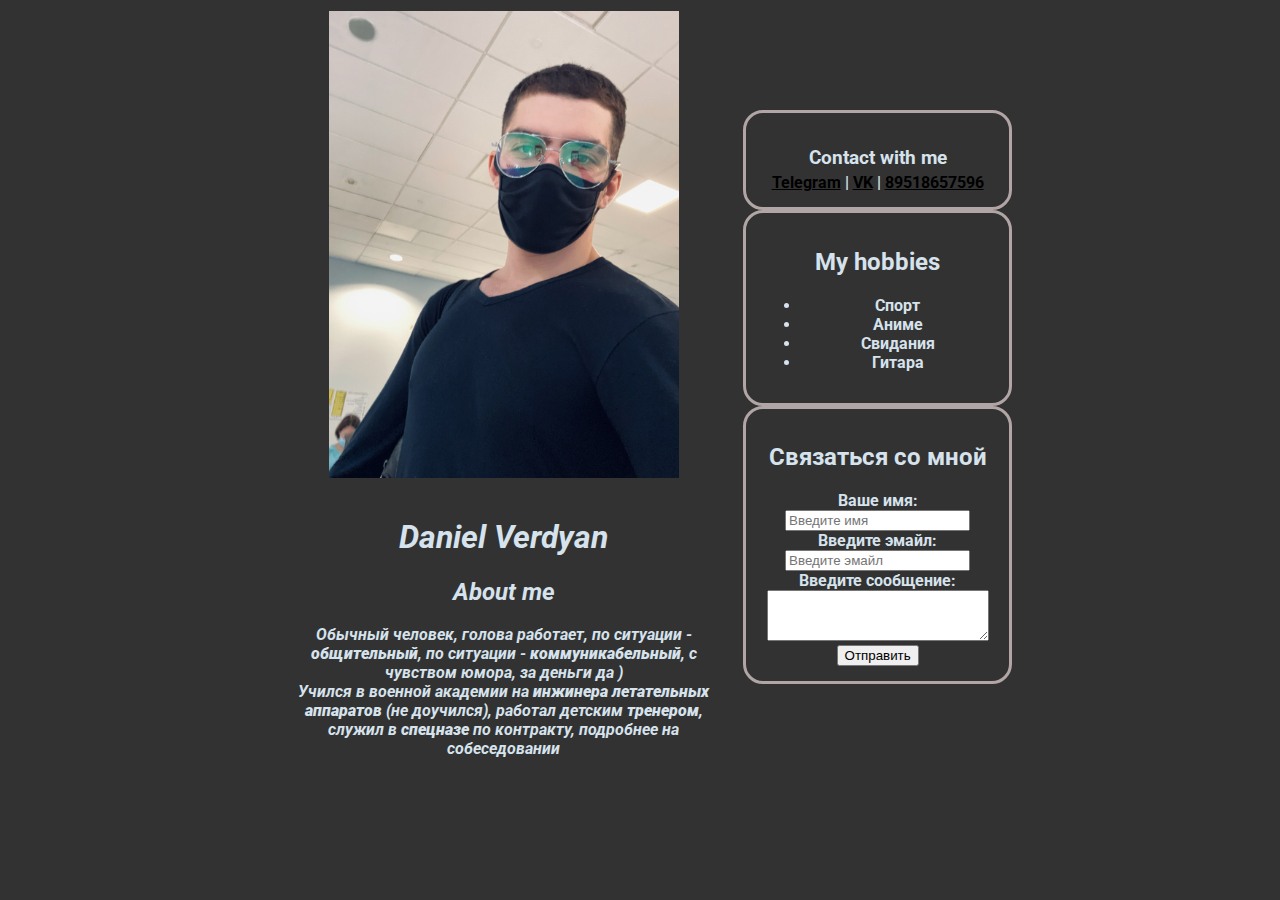
==== index.html @ b3a2d79b "init" ====
<!DOCTYPE html>
<html lang="en">
<head>
    <meta charset="UTF-8">
    <meta http-equiv="X-UA-Compatible" content="IE=edge">
    <meta name="viewport" content="width=device-width, initial-scale=1.0">
    <title>Resume</title>
    <link rel="stylesheet" href="styles.css">
</head>
<body>

    <table>
        <tr>
        <th>
            <img src="я.jpg" alt="аватар" class="avatar">
            <div class="info">
                <div class="info-text">
                    <h1>Daniel Verdyan</h1>

                    <h2>About me</h2>
                    <p>Обычный человек, голова работает, по ситуации - <strong>общительный</strong>, по ситуации - <strong>коммуникабельный</strong>, с чувством юмора, <em>за деньги да )</em></p>
                    <p>Учился в военной академии на <strong>инжинера летательных аппаратов</strong> (не доучился), работал детским <strong>тренером</strong>, 
                        служил в <strong>спецназе</strong> по контракту, подробнее на собеседовании</p>
                </div>
            </div>
        </th>
        <th>
            <div class="container">
                <div class="card">
                    <h3>Contact with me</h3>
                        <a href="https://t.me/@danil_1047" target="_blank">Telegram</a>
                        |
                        <a href="https://vk.com/vertex_1047" target="_blank">VK</a>
                        |
                        <a href="shutka.html">89518657596</a>
                </div>

                <div class="card">
                    <h2>My hobbies</h2>
                <ul>
                    <li>Спорт</li>
                    <li>Аниме</li>
                    <li>Свидания</li>
                    <li>Гитара</li>
                </ul>
                </div>
                
                <div class="card">
                    <h2>Связаться со мной</h2>
                    <div>
                        <label for="text">Ваше имя:</label>
                        <input type="text" id="text" placeholder="Введите имя">
                    </div>
                    <div>
                        <label for="email">Введите эмайл:</label>
                        <input type="email" id="email" placeholder="Введите эмайл">
                    </div>
                    <div>
                        <label for="message">Введите сообщение:</label>
                        <br>
                        <textarea id="message" cols="25" rows="3"></textarea>
                    </div>
                    <button type="submit">Отправить</button>
                </div>
            </div>
        </th>
        </tr>
    </table>

</body>
</html>
---- styles.css ----
@import url('https://fonts.googleapis.com/css2?family=Roboto:ital,wght@0,100..900;1,100..900&display=swap');

body {
    font-family: Roboto, sans-serif;
    font-size: 16px;
    font-weight: normal;
    background: #323232;
    color: rgb(214, 226, 236);
}

.container {
    max-width: 750px;
    margin: auto;
}

table {
    max-width: 750px;
    margin: auto;
}

.avatar {
    width: 350px;
}

.info {
    font-style: italic;
    font-weight: bold;
    padding: 15px 15px;
    margin-bottom: 10px;
}

.info-text p {
    margin: 0;
}

.card {
    border: 3px solid rgb(177, 165, 165);
    border-radius: 20px;
    padding: 15px 15px;
}

.card a {
    color: black;
}

.card h3 {
    border: 0;
    margin-bottom: 4px;
}
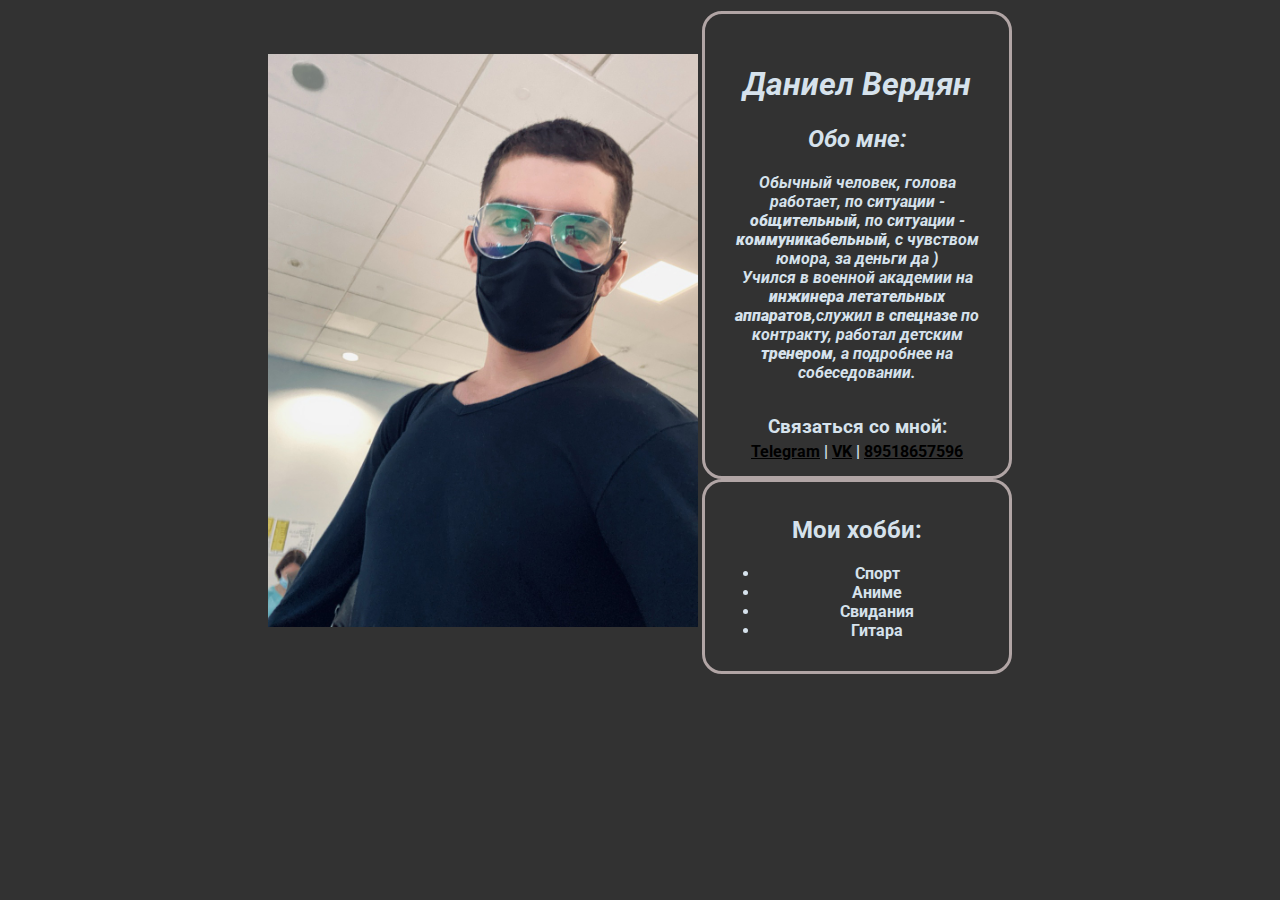
==== commit ef65438b: "start" ====
--- a/index.html
+++ b/index.html
@@ -13,21 +13,22 @@
         <tr>
         <th>
             <img src="я.jpg" alt="аватар" class="avatar">
-            <div class="info">
-                <div class="info-text">
-                    <h1>Daniel Verdyan</h1>
-
-                    <h2>About me</h2>
-                    <p>Обычный человек, голова работает, по ситуации - <strong>общительный</strong>, по ситуации - <strong>коммуникабельный</strong>, с чувством юмора, <em>за деньги да )</em></p>
-                    <p>Учился в военной академии на <strong>инжинера летательных аппаратов</strong> (не доучился), работал детским <strong>тренером</strong>, 
-                        служил в <strong>спецназе</strong> по контракту, подробнее на собеседовании</p>
-                </div>
-            </div>
+            
         </th>
         <th>
             <div class="container">
                 <div class="card">
-                    <h3>Contact with me</h3>
+                    <div class="info">
+                <div class="info-text">
+                    <h1>Даниел Вердян</h1>
+
+                    <h2>Обо мне:</h2>
+                    <p>Обычный человек, голова работает, по ситуации - <strong>общительный</strong>, по ситуации - <strong>коммуникабельный</strong>, с чувством юмора, <em>за деньги да )</em></p>
+                    <p>Учился в военной академии на <strong>инжинера летательных аппаратов</strong>,служил в <strong>спецназе</strong> по контракту, работал детским
+                         <strong>тренером</strong>, а подробнее на собеседовании. </p>
+                    </div>
+                    </div>
+                    <h3>Связаться со мной:</h3>
                         <a href="https://t.me/@danil_1047" target="_blank">Telegram</a>
                         |
                         <a href="https://vk.com/vertex_1047" target="_blank">VK</a>
@@ -36,31 +37,13 @@
                 </div>
 
                 <div class="card">
-                    <h2>My hobbies</h2>
+                    <h2>Мои хобби:</h2>
                 <ul>
                     <li>Спорт</li>
                     <li>Аниме</li>
                     <li>Свидания</li>
                     <li>Гитара</li>
                 </ul>
-                </div>
-                
-                <div class="card">
-                    <h2>Связаться со мной</h2>
-                    <div>
-                        <label for="text">Ваше имя:</label>
-                        <input type="text" id="text" placeholder="Введите имя">
-                    </div>
-                    <div>
-                        <label for="email">Введите эмайл:</label>
-                        <input type="email" id="email" placeholder="Введите эмайл">
-                    </div>
-                    <div>
-                        <label for="message">Введите сообщение:</label>
-                        <br>
-                        <textarea id="message" cols="25" rows="3"></textarea>
-                    </div>
-                    <button type="submit">Отправить</button>
                 </div>
             </div>
         </th>
--- a/styles.css
+++ b/styles.css
@@ -19,7 +19,7 @@
 }
 
 .avatar {
-    width: 350px;
+    width: 430px;
 }
 
 .info {
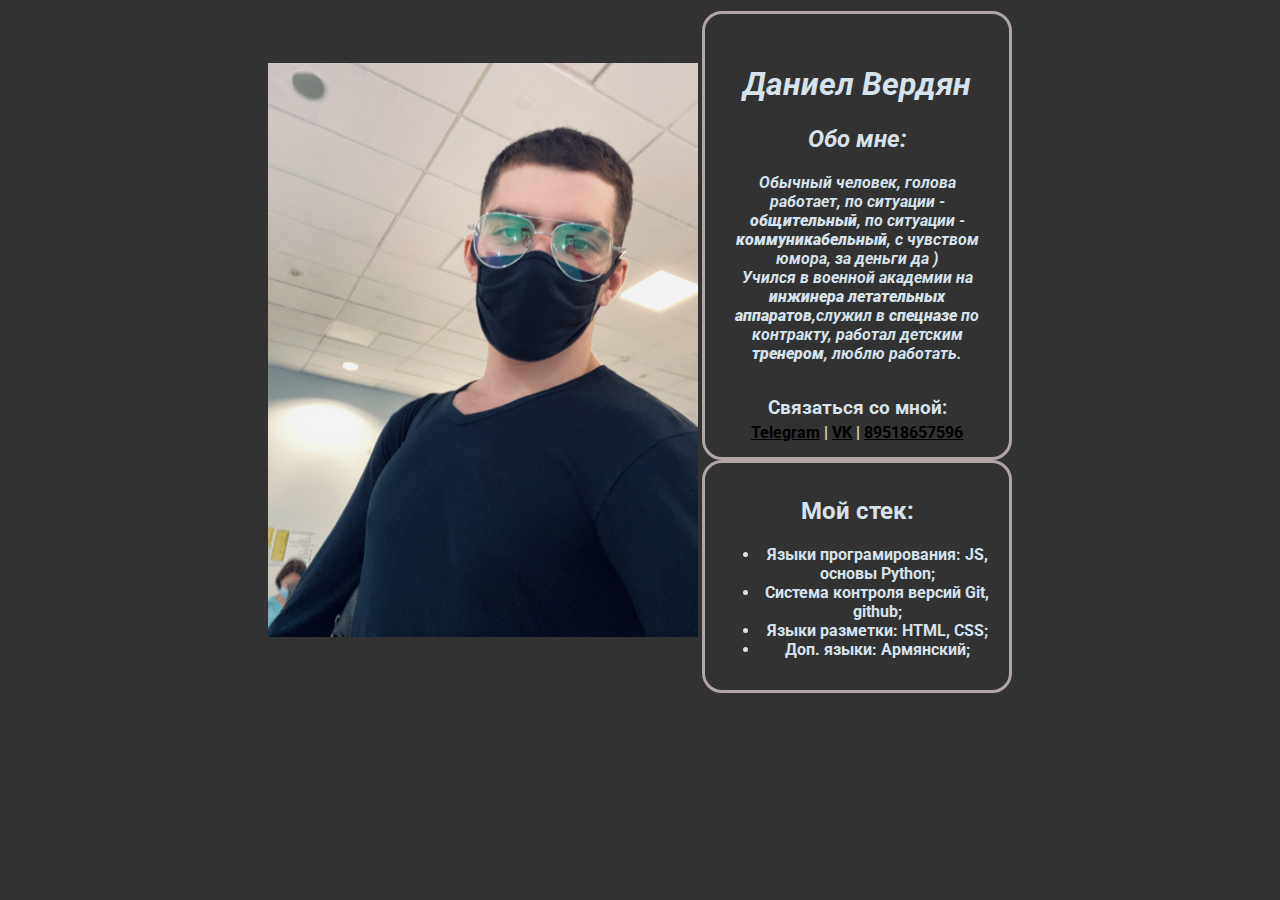
==== commit e712df1c: "Stek" ====
--- a/index.html
+++ b/index.html
@@ -5,6 +5,7 @@
     <meta http-equiv="X-UA-Compatible" content="IE=edge">
     <meta name="viewport" content="width=device-width, initial-scale=1.0">
     <title>Resume</title>
+    <link rel="icon" href="V.ico" type="image/x-icon">
     <link rel="stylesheet" href="styles.css">
 </head>
 <body>
@@ -25,7 +26,7 @@
                     <h2>Обо мне:</h2>
                     <p>Обычный человек, голова работает, по ситуации - <strong>общительный</strong>, по ситуации - <strong>коммуникабельный</strong>, с чувством юмора, <em>за деньги да )</em></p>
                     <p>Учился в военной академии на <strong>инжинера летательных аппаратов</strong>,служил в <strong>спецназе</strong> по контракту, работал детским
-                         <strong>тренером</strong>, а подробнее на собеседовании. </p>
+                         <strong>тренером</strong>, люблю работать. </p>
                     </div>
                     </div>
                     <h3>Связаться со мной:</h3>
@@ -37,12 +38,12 @@
                 </div>
 
                 <div class="card">
-                    <h2>Мои хобби:</h2>
+                    <h2>Мой стек:</h2>
                 <ul>
-                    <li>Спорт</li>
-                    <li>Аниме</li>
-                    <li>Свидания</li>
-                    <li>Гитара</li>
+                    <li>Языки програмирования: JS, основы Python;</li>
+                    <li>Система контроля версий Git, github;</li>
+                    <li>Языки разметки: HTML, CSS;</li>
+                    <li>Доп. языки: Армянский;</li>
                 </ul>
                 </div>
             </div>
